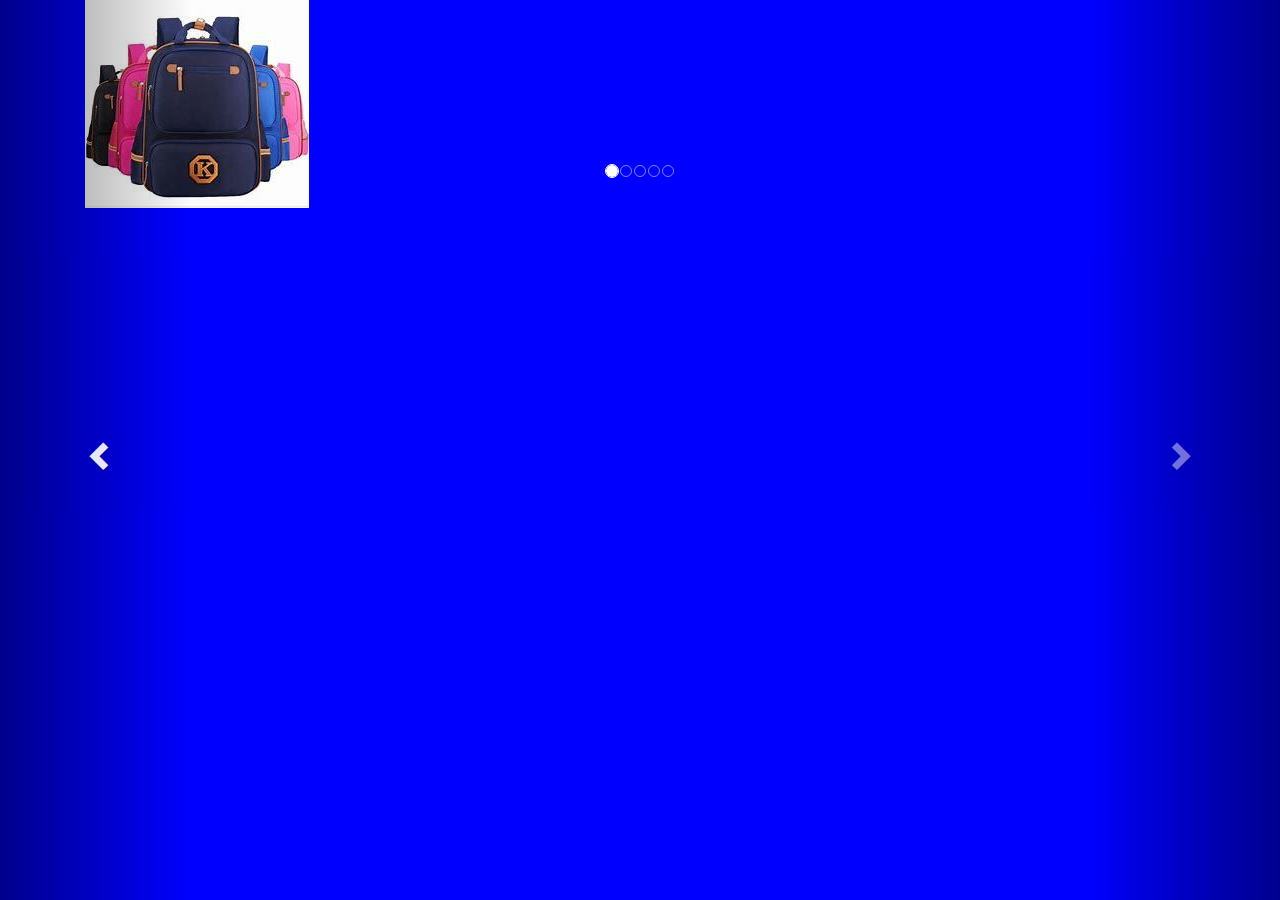
==== Index.html @ 1c379d25 "Carousel" ====
<!DOCTYPE html>
<html>
    <head>
        <link rel="stylesheet" href="https://maxcdn.bootstrapcdn.com/bootstrap/4.3.1/css/bootstrap.min.css">
<script src="https://maxcdn.bootstrapcdn.com/bootstrap/4.3.1/js/bootstrap.min.js">
</script>
        <title>Bootstrap Carousel and Scrollspy</title>
    </head>
    <body style="background-color: blue;">
        <div class="container">
            <div id="CarouselExample" class="carousel slide" data-ride="carousel">
                <ol class="carousel-indicators">
                    <li data-target="#CarouselExample" data-slide-to="0" class="active"></li>
                    <li data-target="#CarouselExample" data-slide-to="1"></li>
                    <li data-target="#CarouselExample" data-slide-to="2"></li>
                    <li data-target="#CarouselExample" data-slide-to="3"></li>
                    <li data-target="#CarouselExample" data-slide-to="4"></li>
                </ol>
                <div class="carousel-inner">
                    <div class="carousel-item-active">
                        <img src="bag.jpg">
                    </div>
                    <div class="carousel-item">
                        <img src="dog.jpeg">
                    </div>
                    <div class="carousel-item">
                        <img src="flowers.jpeg">
                    </div>
                    <div class="carousel-item">
                        <img src="Hand bag.jpeg">
                    </div>
                    <div class="carousel-item">
                        <img src="School bag.jpg">
                    </div>
                </div>
            </div>
            <a class="left carousel-control" href="" data-slide="prev">
                <span class="glyphicon glyphicon-chevron-left"></span>
                <span class="sr-only">Previous</span>
            </a>
            <a class="right carousel-control" href="" data-slide="next">
                <span class="glyphicon glyphicon-chevron-right"></span>
                <span class="sr-only">Next</span>
        </div>
        <link rel="stylesheet" href="https://maxcdn.bootstrapcdn.com/bootstrap/3.4.1/css/bootstrap.min.css">
        <script src="https://ajax.googleapis.com/ajax/libs/jquery/3.5.1/jquery.min.js"></script>
<script src="https://maxcdn.bootstrapcdn.com/bootstrap/3.4.1/js/bootstrap.min.js"></script>
    </body>
</html>
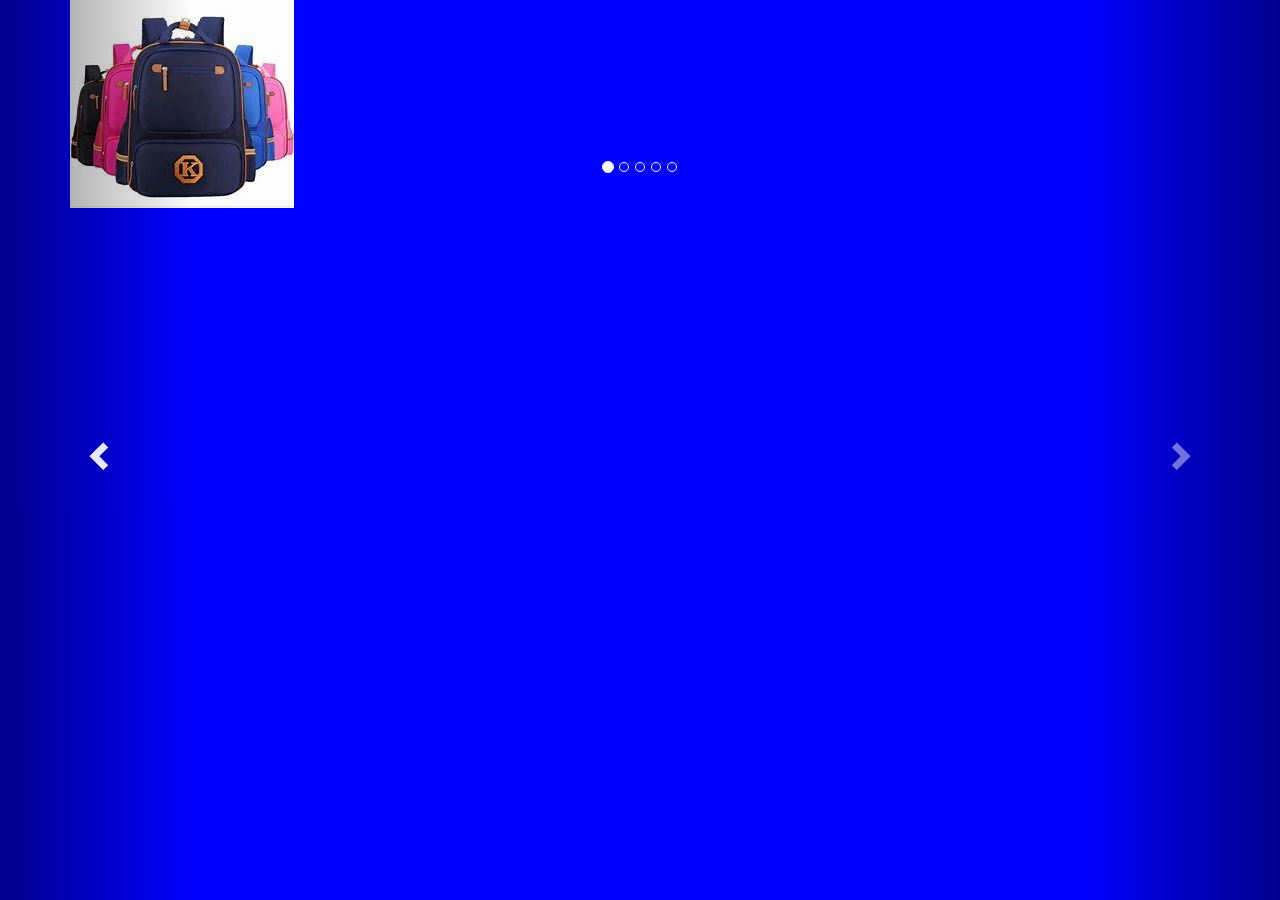
==== commit 106f6c01: "Website on Myself" ====
--- a/Index.html
+++ b/Index.html
@@ -1,9 +1,9 @@
 <!DOCTYPE html>
 <html>
     <head>
-        <link rel="stylesheet" href="https://maxcdn.bootstrapcdn.com/bootstrap/4.3.1/css/bootstrap.min.css">
-<script src="https://maxcdn.bootstrapcdn.com/bootstrap/4.3.1/js/bootstrap.min.js">
-</script>
+        <link rel="stylesheet" href="https://maxcdn.bootstrapcdn.com/bootstrap/3.4.1/css/bootstrap.min.css">
+        <script src="https://ajax.googleapis.com/ajax/libs/jquery/3.5.1/jquery.min.js"></script>
+        <script src="https://maxcdn.bootstrapcdn.com/bootstrap/3.4.1/js/bootstrap.min.js"></script>
         <title>Bootstrap Carousel and Scrollspy</title>
     </head>
     <body style="background-color: blue;">
@@ -17,19 +17,19 @@
                     <li data-target="#CarouselExample" data-slide-to="4"></li>
                 </ol>
                 <div class="carousel-inner">
-                    <div class="carousel-item-active">
+                    <div class="item active">
                         <img src="bag.jpg">
                     </div>
-                    <div class="carousel-item">
+                    <div class="item">
                         <img src="dog.jpeg">
                     </div>
-                    <div class="carousel-item">
+                    <div class="item">
                         <img src="flowers.jpeg">
                     </div>
-                    <div class="carousel-item">
+                    <div class="item">
                         <img src="Hand bag.jpeg">
                     </div>
-                    <div class="carousel-item">
+                    <div class="item">
                         <img src="School bag.jpg">
                     </div>
                 </div>
@@ -42,8 +42,5 @@
                 <span class="glyphicon glyphicon-chevron-right"></span>
                 <span class="sr-only">Next</span>
         </div>
-        <link rel="stylesheet" href="https://maxcdn.bootstrapcdn.com/bootstrap/3.4.1/css/bootstrap.min.css">
-        <script src="https://ajax.googleapis.com/ajax/libs/jquery/3.5.1/jquery.min.js"></script>
-<script src="https://maxcdn.bootstrapcdn.com/bootstrap/3.4.1/js/bootstrap.min.js"></script>
     </body>
 </html>